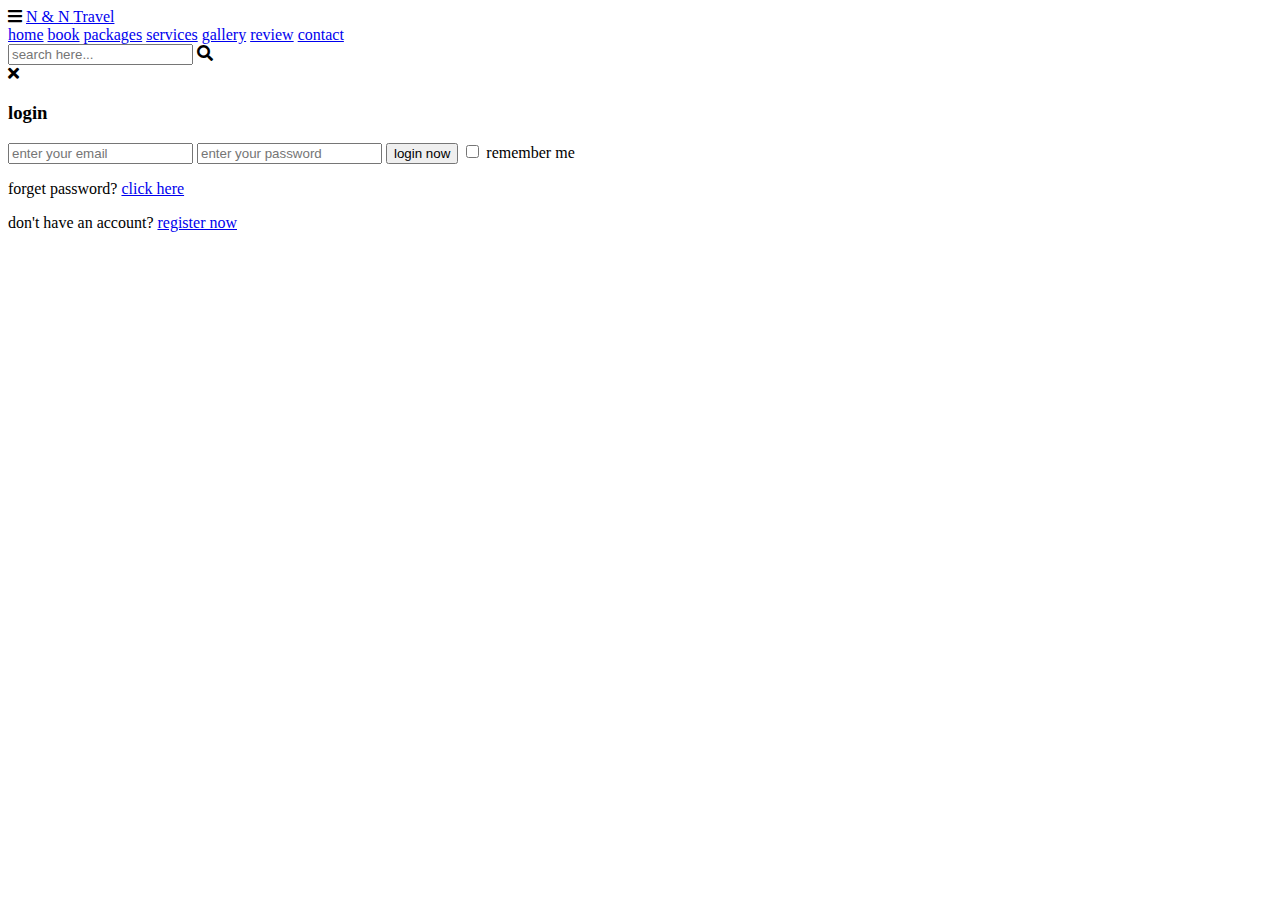
==== travel.html @ 56ee3681 "updated login in travel.html" ====
<!DOCTYPE html>
<html lang="en">

<head>
    <meta charset="UTF-8">
    <meta name="viewport" content="width=device-width, initial-scale=1.0">
    <title>N & N Tours and Travel</title>

    <!-- swiper cdn link -->
    <link rel="stylesheet" href="https://unpkg.com/swiper/swiper-bundle.min.css" />

    <!-- font awesome cdn link  -->
    <link rel="stylesheet" href="https://cdnjs.cloudflare.com/ajax/libs/font-awesome/5.15.3/css/all.min.css">

    <!-- custom css file link  -->
    <link rel="stylesheet" href="styles.css">

</head>

<body>
    <!-- header section starts -->

    <header>

        <div id="menu-bar" class="fas fa-bars"></div>

        <a href="http://localhost/Tour and Travel/index.html" class="logo"><span>N & N </span>Travel</a>

        <nav class="navbar">
            <a href="#home">home</a>
            <a href="http://localhost/Tour and Travel/index.html">book</a>
            <a href="#packages">packages</a>
            <a href="#services">services</a>
            <a href="#gallery">gallery</a>
            <a href="#review">review</a>
            <a href="#contact">contact</a>
        </nav>

        <div class="icons">
            <i class="" id="search-btn"></i>
            <i class="" id="login-btn"></i>
        </div>

        <form action="" class="search-bar-container">
            <input type="search" id="search-bar" placeholder="search here...">
            <label for="search-bar" class="fas fa-search"></label>
        </form>

    </header>

    <!-- header section ends    -->

    <!-- login form container -->

    <div class="login-form-container">

        <i class="fas fa-times" id="form-close"></i>

        <form action="">
            <h3>login</h3>
            <input type="email" class="box" placeholder="enter your email">
            <input type="password" class="box" placeholder="enter your password">
            <input type="submit" value="login now" class="btn">
            <input type="checkbox" id="remember">
            <label for="remember">remember me</label>
            <p>forget password? <a href="#">click here</a></p>
            <p>don't have an account? <a href="#">register now</a></p>
        </form>
    </div>

    <!-- home section starts -->
    
  
  <script src="https://unpkg.com/swiper/swiper-bundle.min.js"></script>

    <!-- custom js file link -->
    <script src="script.js"></script>

</body>

</html>
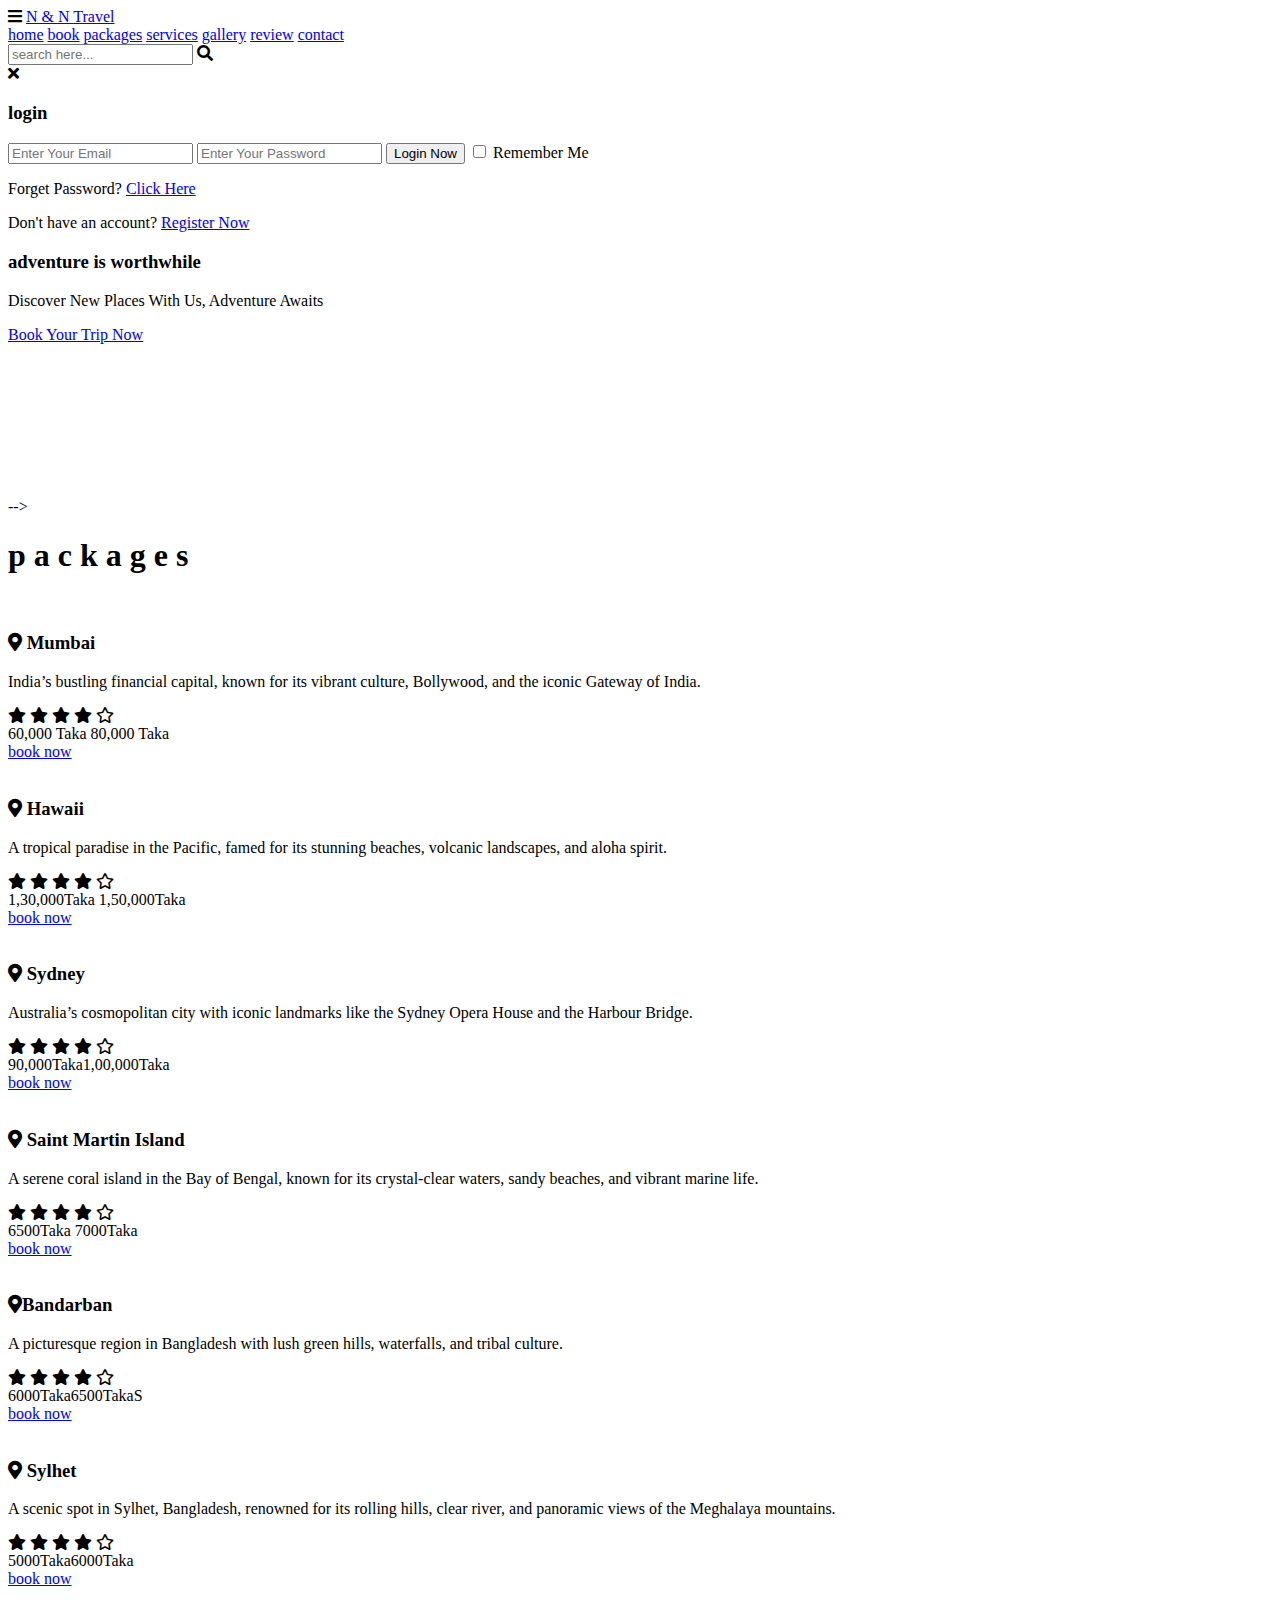
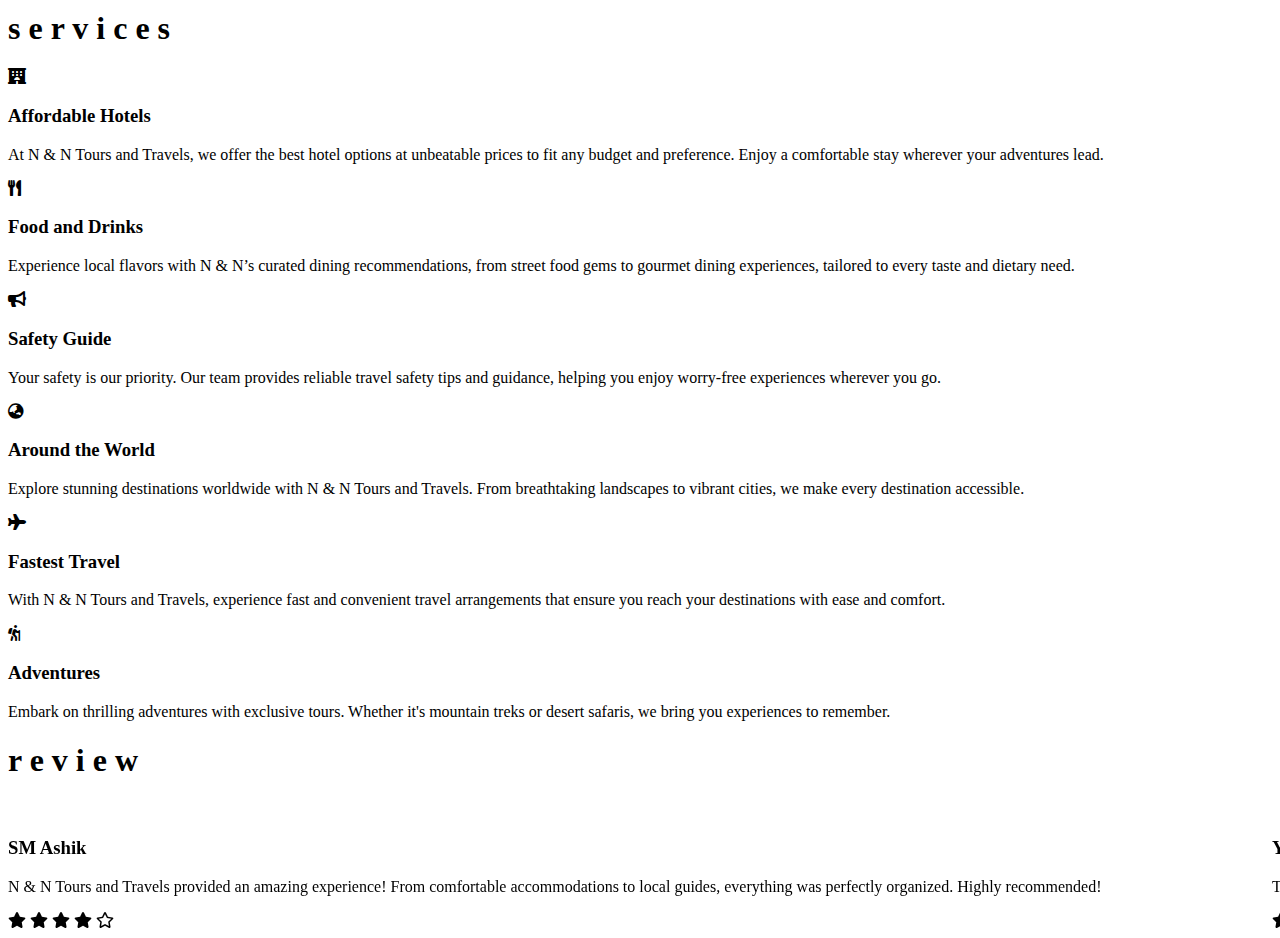
==== commit f78bf0c5: "updated reviews in travel.html" ====
--- a/travel.html
+++ b/travel.html
@@ -50,7 +50,7 @@
 
     <!-- header section ends    -->
 
-    <!-- login form container -->
+    <!-- login form -->
 
     <div class="login-form-container">
 
@@ -58,18 +58,308 @@
 
         <form action="">
             <h3>login</h3>
-            <input type="email" class="box" placeholder="enter your email">
-            <input type="password" class="box" placeholder="enter your password">
-            <input type="submit" value="login now" class="btn">
+            <input type="email" class="box" placeholder="Enter Your Email">
+            <input type="password" class="box" placeholder="Enter Your Password">
+            <input type="submit" value="Login Now" class="btn">
             <input type="checkbox" id="remember">
-            <label for="remember">remember me</label>
-            <p>forget password? <a href="#">click here</a></p>
-            <p>don't have an account? <a href="#">register now</a></p>
+            <label for="remember">Remember Me</label>
+            <p>Forget Password? <a href="#">Click Here</a></p>
+            <p>Don't have an account? <a href="#">Register Now</a></p>
         </form>
     </div>
 
-    <!-- home section starts -->
+    <!-- home section -->
+
+    <section class="home" id="home">
+        <div class="content">
+            <h3>adventure is worthwhile</h3>
+            <p>Discover New Places With Us, Adventure Awaits</p>
+            <a href="http://localhost/Tour and Travel/index.html" class="btn">Book Your Trip Now</a>
+        </div>
+
+        <div class="controls">
+            <span class="vid-btn active" data-src="Images/vid-1.mp4"></span>
+            <span class="vid-btn" data-src="Images/vid-2.mp4"></span>
+            <span class="vid-btn" data-src="Images/vid-3.mp4"></span>
+            <span class="vid-btn" data-src="Images/vid-5.mp4"></span>
+        </div>
+
+        <div class="video-container">
+            <video src="Images/vid-1.mp4" id="video-slider" loop autoplay muted></video>
+        </div>
+
+    </section> -->
+
+    <!-- home section ends -->
     
+    <!-- packages section starts -->
+
+
+    <section class="packages" id="packages">
+
+        <h1 class="heading">
+            <span>p</span>
+            <span>a</span>
+            <span>c</span>
+            <span>k</span>
+            <span>a</span>
+            <span>g</span>
+            <span>e</span>
+            <span>s</span>
+        </h1>
+
+        <div class="box-container">
+
+            <div class="box">
+                <img src="images/p-1.jpg" alt="">
+                <div class="content">
+                    <h3> <i class="fas fa-map-marker-alt"></i> Mumbai </h3>
+                    <p> India’s bustling financial capital, known for its vibrant culture, Bollywood, and the iconic Gateway of India.</p>
+                    <div class="stars">
+                        <i class="fas fa-star"></i>
+                        <i class="fas fa-star"></i>
+                        <i class="fas fa-star"></i>
+                        <i class="fas fa-star"></i>
+                        <i class="far fa-star"></i>
+                    </div>
+                    <div class="price"> 60,000 Taka <span>80,000 Taka</span> </div>
+                    <a href="http://localhost/Tour and Travel/index.html" class="btn">book now</a>
+                </div>
+            </div>
+
+            <div class="box">
+                <img src="images/p-2.jpg" alt="">
+                <div class="content">
+                    <h3> <i class="fas fa-map-marker-alt"></i> Hawaii </h3>
+                    <p>A tropical paradise in the Pacific, famed for its stunning beaches, volcanic landscapes, and aloha spirit.</p>
+                    <div class="stars">
+                        <i class="fas fa-star"></i>
+                        <i class="fas fa-star"></i>
+                        <i class="fas fa-star"></i>
+                        <i class="fas fa-star"></i>
+                        <i class="far fa-star"></i>
+                    </div>
+                    <div class="price">1,30,000Taka <span>1,50,000Taka</span> </div>
+                    <a href="http://localhost/Tour and Travel/index.html" class="btn">book now</a>
+                </div>
+            </div>
+
+            <div class="box">
+                <img src="images/p-3.jpg" alt="">
+                <div class="content">
+                    <h3> <i class="fas fa-map-marker-alt"></i> Sydney </h3>
+                    <p>Australia’s cosmopolitan city with iconic landmarks like the Sydney Opera House and the Harbour Bridge.</p>
+                    <div class="stars">
+                        <i class="fas fa-star"></i>
+                        <i class="fas fa-star"></i>
+                        <i class="fas fa-star"></i>
+                        <i class="fas fa-star"></i>
+                        <i class="far fa-star"></i>
+                    </div>
+                    <div class="price">90,000Taka<span>1,00,000Taka</span> </div>
+                    <a href="http://localhost/Tour and Travel/index.html" class="btn">book now</a>
+                </div>
+            </div>
+
+            <div class="box">
+                <img src="images/p-4.jpg" alt="">
+                <div class="content">
+                    <h3> <i class="fas fa-map-marker-alt"></i> Saint Martin Island </h3>
+                    <p>A serene coral island in the Bay of Bengal, known for its crystal-clear waters, sandy beaches, and vibrant marine life.</p>
+                    <div class="stars">
+                        <i class="fas fa-star"></i>
+                        <i class="fas fa-star"></i>
+                        <i class="fas fa-star"></i>
+                        <i class="fas fa-star"></i>
+                        <i class="far fa-star"></i>
+                    </div>
+                    <div class="price"> 6500Taka <span>7000Taka</span> </div>
+                    <a href="http://localhost/Tour and Travel/index.html" class="btn">book now</a>
+                </div>
+            </div>
+
+            <div class="box">
+                <img src="images/p-5.jpg" alt="">
+                <div class="content">
+                    <h3> <i class="fas fa-map-marker-alt"></i>Bandarban</h3>
+                    <p>A picturesque region in Bangladesh with lush green hills, waterfalls, and tribal culture.</p>
+                    <div class="stars">
+                        <i class="fas fa-star"></i>
+                        <i class="fas fa-star"></i>
+                        <i class="fas fa-star"></i>
+                        <i class="fas fa-star"></i>
+                        <i class="far fa-star"></i>
+                    </div>
+                    <div class="price">6000Taka<span>6500Taka</span>S </div>
+                    <a href="http://localhost/Tour and Travel/index.html" class="btn">book now</a>
+                </div>
+            </div>
+
+            <div class="box">
+                <img src="images/p-6.jpg" alt="">
+                <div class="content">
+                    <h3> <i class="fas fa-map-marker-alt"></i> Sylhet</h3>
+                    <p>A scenic spot in Sylhet, Bangladesh, renowned for its rolling hills, clear river, and panoramic views of the Meghalaya mountains.</p>
+                    <div class="stars">
+                        <i class="fas fa-star"></i>
+                        <i class="fas fa-star"></i>
+                        <i class="fas fa-star"></i>
+                        <i class="fas fa-star"></i>
+                        <i class="far fa-star"></i>
+                    </div>
+                    <div class="price">5000Taka<span>6000Taka</span> </div>
+                    <a href="http://localhost/Tour and Travel/index.html" class="btn">book now</a>
+                </div>
+            </div>
+
+        </div>
+
+    </section>
+
+
+    <!-- packages section ends -->
+
+<!-- Services Section Starts --> 
+<section class="services" id="services">
+
+    <h1 class="heading">
+        <span>s</span>
+        <span>e</span>
+        <span>r</span>
+        <span>v</span>
+        <span>i</span>
+        <span>c</span>
+        <span>e</span>
+        <span>s</span>
+    </h1>
+
+    <div class="box-container">
+
+        <div class="box">
+            <i class="fas fa-hotel"></i>
+            <h3>Affordable Hotels</h3>
+            <p>At N & N Tours and Travels, we offer the best hotel options at unbeatable prices to fit any budget and preference. Enjoy a comfortable stay wherever your adventures lead.</p>
+        </div>
+        
+        <div class="box">
+            <i class="fas fa-utensils"></i>
+            <h3>Food and Drinks</h3>
+            <p>Experience local flavors with N & N’s curated dining recommendations, from street food gems to gourmet dining experiences, tailored to every taste and dietary need.</p>
+        </div>
+        
+        <div class="box">
+            <i class="fas fa-bullhorn"></i>
+            <h3>Safety Guide</h3>
+            <p>Your safety is our priority. Our team provides reliable travel safety tips and guidance, helping you enjoy worry-free experiences wherever you go.</p>
+        </div>
+        
+        <div class="box">
+            <i class="fas fa-globe-asia"></i>
+            <h3>Around the World</h3>
+            <p>Explore stunning destinations worldwide with N & N Tours and Travels. From breathtaking landscapes to vibrant cities, we make every destination accessible.</p>
+        </div>
+        
+        <div class="box">
+            <i class="fas fa-plane"></i>
+            <h3>Fastest Travel</h3>
+            <p>With N & N Tours and Travels, experience fast and convenient travel arrangements that ensure you reach your destinations with ease and comfort.</p>
+        </div>
+        
+        <div class="box">
+            <i class="fas fa-hiking"></i>
+            <h3>Adventures</h3>
+            <p>Embark on thrilling adventures with exclusive tours. Whether it's mountain treks or desert safaris, we bring you experiences to remember.</p>
+        </div>
+        
+    </div>
+</section>
+
+<!-- Services Section Ends -->
+
+<!-- Review Section Starts  -->
+
+<section class="review" id="review">
+
+    <h1 class="heading">
+        <span>r</span>
+        <span>e</span>
+        <span>v</span>
+        <span>i</span>
+        <span>e</span>
+        <span>w</span>
+    </h1>
+
+    <div class="swiper-container review-slider">
+
+        <div class="swiper-wrapper">
+
+            <div class="swiper-slide">
+                <div class="box">
+                    <img src="images/pic1.png" alt="">
+                    <h3>SM Ashik</h3>
+                    <p>N & N Tours and Travels provided an amazing experience! From comfortable accommodations to local guides, everything was perfectly organized. Highly recommended!</p>
+                    <div class="stars">
+                        <i class="fas fa-star"></i>
+                        <i class="fas fa-star"></i>
+                        <i class="fas fa-star"></i>
+                        <i class="fas fa-star"></i>
+                        <i class="far fa-star"></i>
+                    </div>
+                </div>
+            </div>
+            
+            <div class="swiper-slide">
+                <div class="box">
+                    <img src="images/pic2.png" alt="">
+                    <h3>Yeakin Iqra</h3>
+                    <p>Truly enjoyed every part of the tour arranged by N & N Tours. The guides were knowledgeable, and the arrangements were smooth and hassle-free. Thank you!</p>
+                    <div class="stars">
+                        <i class="fas fa-star"></i>
+                        <i class="fas fa-star"></i>
+                        <i class="fas fa-star"></i>
+                        <i class="fas fa-star"></i>
+                        <i class="far fa-star"></i>
+                    </div>
+                </div>
+            </div>
+
+            <div class="swiper-slide">
+                <div class="box">
+                    <img src="images/pic3.png" alt="">
+                    <h3>Soma Das</h3>
+                    <p>I had a fantastic journey with N & N Tours! Their attention to detail and warm service made my trip unforgettable. Will definitely book again.</p>
+                    <div class="stars">
+                        <i class="fas fa-star"></i>
+                        <i class="fas fa-star"></i>
+                        <i class="fas fa-star"></i>
+                        <i class="fas fa-star"></i>
+                        <i class="far fa-star"></i>
+                    </div>
+                </div>
+            </div>
+            
+            <div class="swiper-slide">
+                <div class="box">
+                    <img src="images/pic4.png" alt="">
+                    <h3>Arafat Kabir</h3>
+                    <p>N & N Tours went above and beyond to ensure a memorable experience. The itinerary was well-planned, and every detail was taken care of. Loved it!</p>
+                    <div class="stars">
+                        <i class="fas fa-star"></i>
+                        <i class="fas fa-star"></i>
+                        <i class="fas fa-star"></i>
+                        <i class="fas fa-star"></i>
+                        <i class="far fa-star"></i>
+                    </div>
+                </div>
+            </div>
+
+        </div>
+
+    </div>
+
+</section>
+
+<!-- Review Section Ends -->
   
   <script src="https://unpkg.com/swiper/swiper-bundle.min.js"></script>
 
